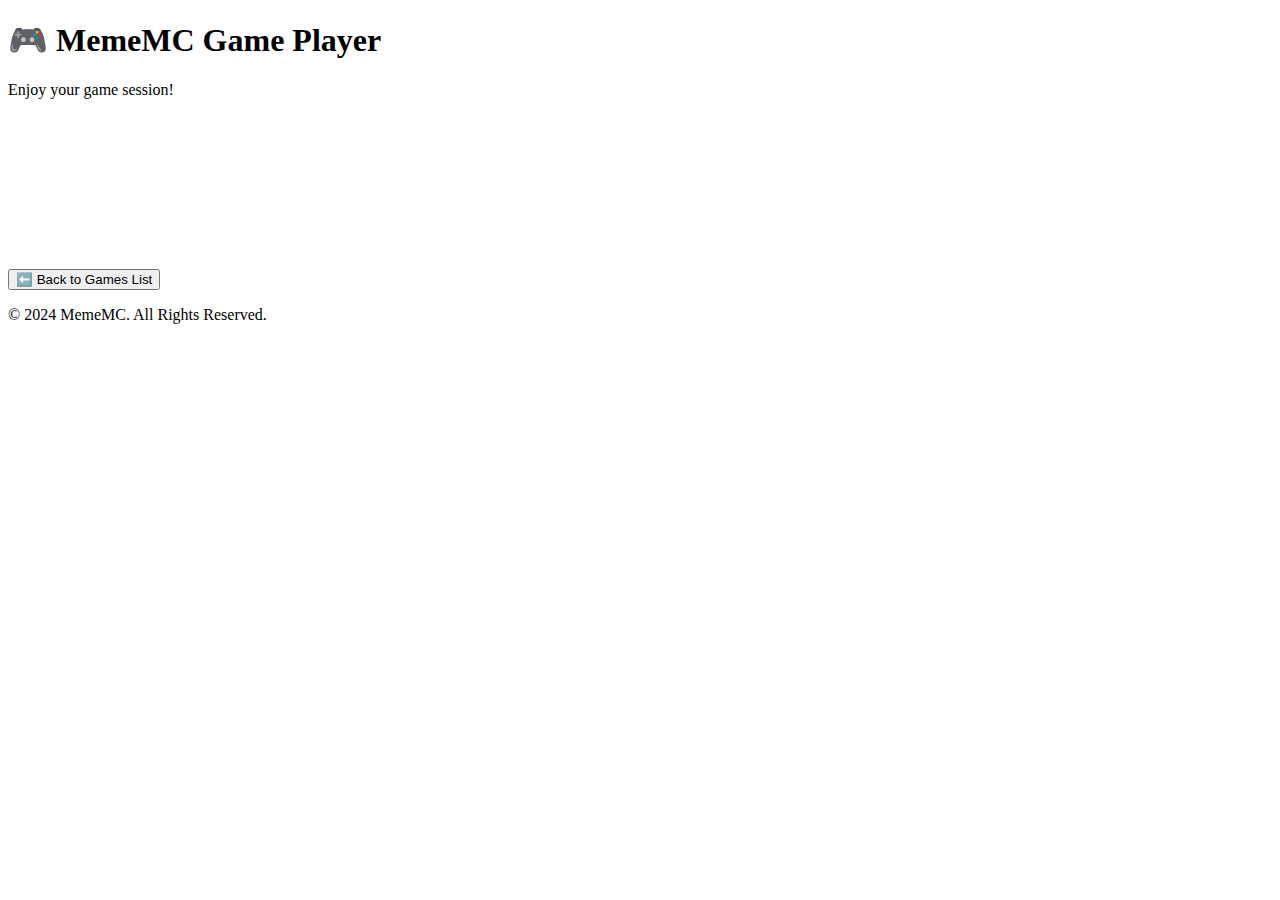
==== games.html @ 0424c217 "Create games.html" ====
<!DOCTYPE html>
<html lang="en">
<head>
    <meta charset="UTF-8">
    <meta name="viewport" content="width=device-width, initial-scale=1.0">
    <title>MemeMC | Game Player</title>
    <link rel="stylesheet" href="css/styles.css">
    <link href="https://fonts.googleapis.com/css2?family=Poppins:wght@400;600&display=swap" rel="stylesheet">
</head>
<body>
    <div class="header">
        <h1>🎮 MemeMC Game Player</h1>
        <p>Enjoy your game session!</p>
    </div>

    <div class="game-container">
        <iframe id="gameFrame" src="" frameborder="0" allowfullscreen></iframe>
    </div>

    <button class="back-button" onclick="goBack()">⬅️ Back to Games List</button>

    <footer>
        <p>© 2024 MemeMC. All Rights Reserved.</p>
    </footer>

    <script src="js/games.js"></script>
</body>
</html>
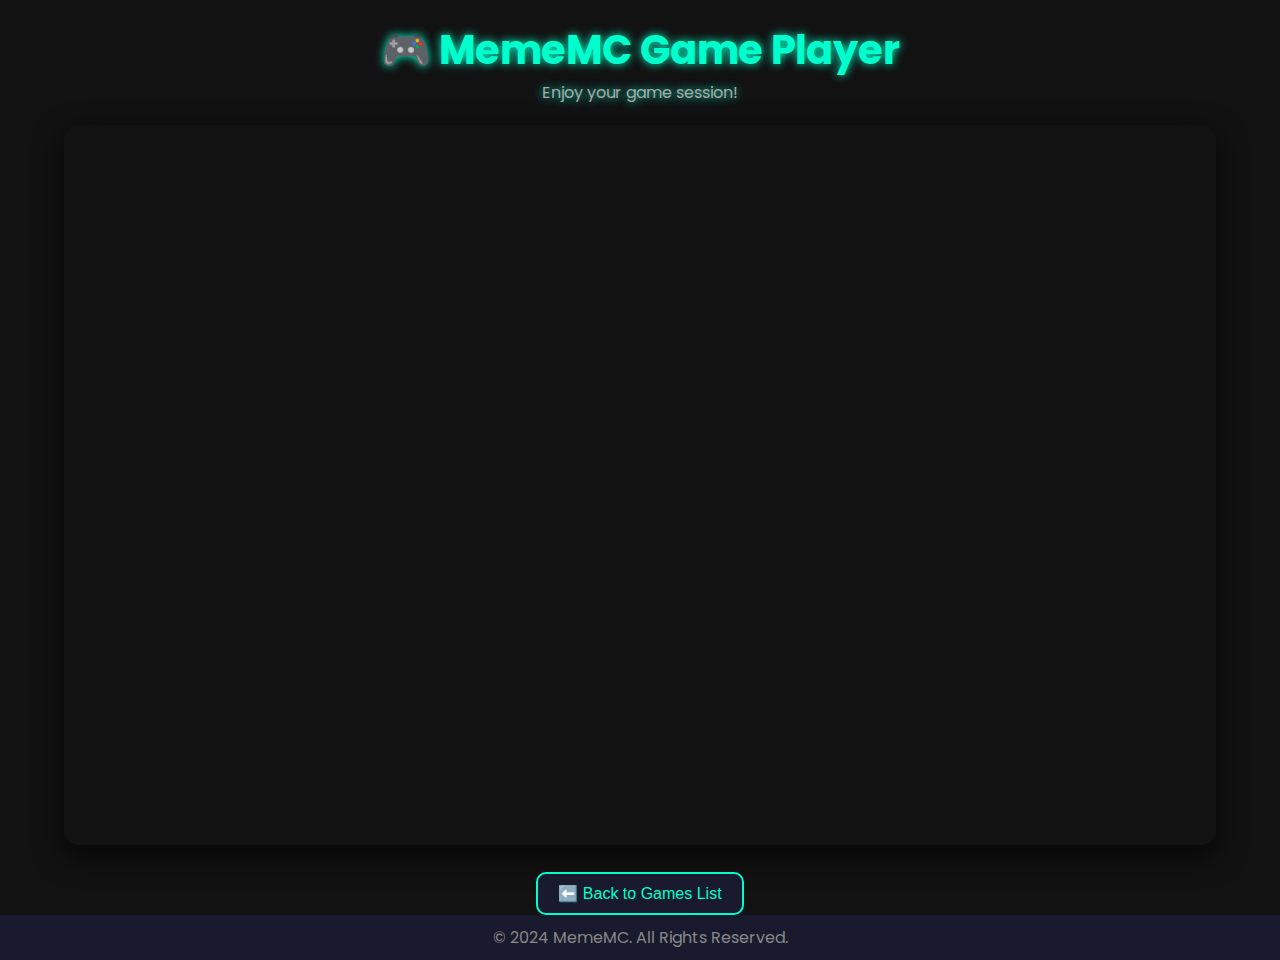
==== commit d9160d8a: "Update games.html" ====
--- a/games.html
+++ b/games.html
@@ -4,7 +4,7 @@
     <meta charset="UTF-8">
     <meta name="viewport" content="width=device-width, initial-scale=1.0">
     <title>MemeMC | Game Player</title>
-    <link rel="stylesheet" href="css/styles.css">
+    <link rel="stylesheet" href="styles.css">
     <link href="https://fonts.googleapis.com/css2?family=Poppins:wght@400;600&display=swap" rel="stylesheet">
 </head>
 <body>
--- a/styles.css
+++ b/styles.css
@@ -0,0 +1,96 @@
+/* Import Font */
+@import url('https://fonts.googleapis.com/css2?family=Poppins:wght@400;600&display=swap');
+
+* {
+    margin: 0;
+    padding: 0;
+    box-sizing: border-box;
+}
+
+body {
+    font-family: 'Poppins', sans-serif;
+    background: #121212;
+    color: #ffffff;
+    text-align: center;
+}
+
+.header {
+    padding: 20px;
+    color: #00ffcc;
+    text-shadow: 0 0 10px #00ffcc;
+}
+
+.header h1 {
+    font-size: 2.5rem;
+}
+
+.header p {
+    color: #aaaaaa;
+}
+
+.game-gallery {
+    display: flex;
+    flex-wrap: wrap;
+    justify-content: center;
+    gap: 20px;
+    padding: 20px;
+}
+
+.game-card {
+    position: relative;
+    width: 180px;
+    height: 180px;
+    background: rgba(255, 255, 255, 0.05);
+    border: 2px solid rgba(255, 255, 255, 0.2);
+    border-radius: 15px;
+    display: flex;
+    align-items: center;
+    justify-content: center;
+    cursor: pointer;
+    transition: transform 0.3s, box-shadow 0.3s;
+    backdrop-filter: blur(10px);
+}
+
+.game-card:hover {
+    transform: scale(1.1);
+    box-shadow: 0 10px 20px rgba(0, 0, 0, 0.8);
+}
+
+.game-title {
+    position: absolute;
+    color: #00ffcc;
+    font-size: 1.1rem;
+    font-weight: 600;
+    text-shadow: 0 0 5px #00ffcc;
+    z-index: 2;
+}
+
+.game-container iframe {
+    width: 90vw;
+    height: 80vh;
+    border-radius: 15px;
+    box-shadow: 0 10px 30px rgba(0, 0, 0, 0.7);
+}
+
+.back-button {
+    margin-top: 20px;
+    padding: 10px 20px;
+    font-size: 1rem;
+    color: #00ffcc;
+    background: #1a1a2e;
+    border: 2px solid #00ffcc;
+    border-radius: 10px;
+    cursor: pointer;
+    transition: 0.3s;
+}
+
+.back-button:hover {
+    background: #00ffcc;
+    color: #1a1a2e;
+}
+
+footer {
+    padding: 10px;
+    background: #1a1a2e;
+    color: #888888;
+}
